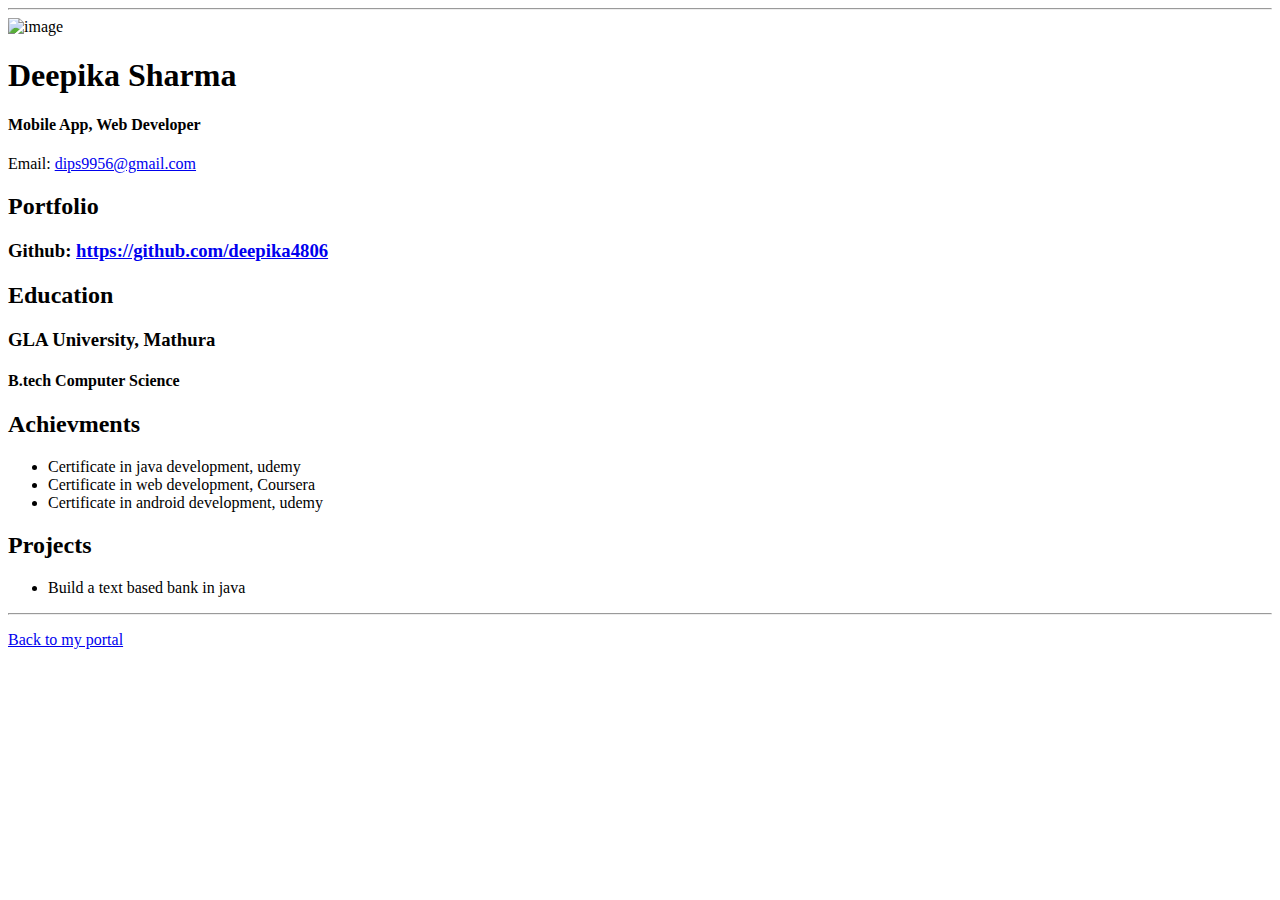
==== resume.html @ 9e2188d6 "Add files via upload" ====
<!doctype html>
<html lang="en">

<header>
	<title>Deepika Sharma's Resume</title>
	<link rel="stylesheet" href="css/master.css">
	<meta name="viewpoint" content="width=device-width, initial-scale=1, shrink-to-fit=no">
	<meta name="name" content="Deepika Sharma's Portal">
	<meta name="robots" content="noindex, nofollow">

</header>

<body>
	<hr>

	<img src ="1715610 (5).jpg" alt="image" width="20%">

	<h1>Deepika Sharma</h1>
	<h4>Mobile App, Web Developer</h4>

	<p>Email: <a href="mailto:dips9956@gmail.com" target="_blank">dips9956@gmail.com</a></p>

	<h2>Portfolio</h2>
	<h3>Github: <a href="https://github.com/deepika4806" target="_blank">https://github.com/deepika4806</a></h3>

	<h2>Education</h2>

	<h3>GLA University, Mathura</h3>
	<h4>B.tech Computer Science</h4>


	<h2>Achievments</h2>

	<ul>

		<li>Certificate in java development, udemy</li>
		<li>Certificate in web development, Coursera</li>
		<li>Certificate in android development, udemy</li>

	</ul>

	<h2>Projects</h2>
	<ul>
		<li>Build a text based bank in java</li>
	</ul>
</body>


<footer>
	<hr>
	<p><a href="index.html">Back to my portal</a></p>
</footer>
</html>
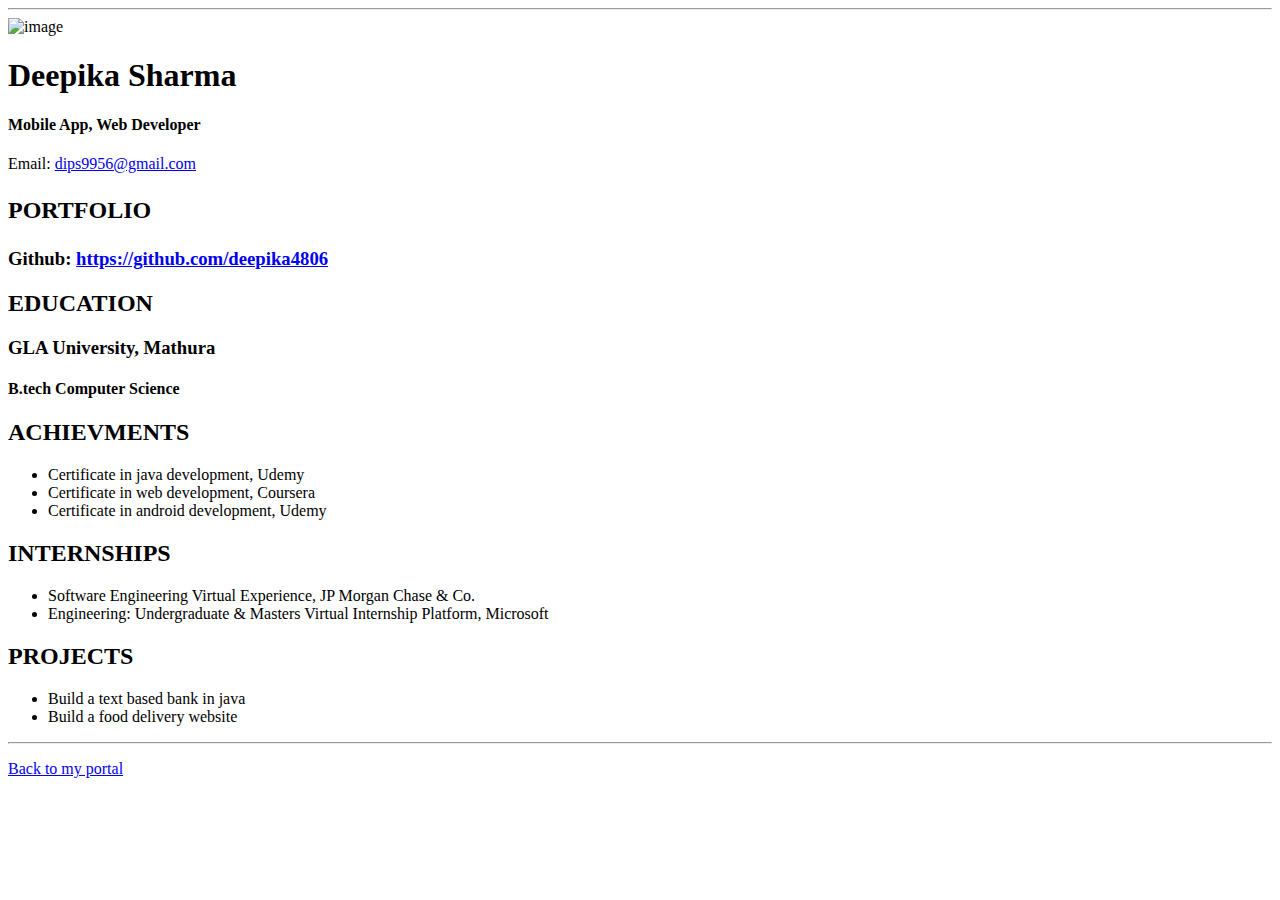
==== commit 23a8b85b: "Add files via upload" ====
--- a/resume.html
+++ b/resume.html
@@ -13,35 +13,42 @@
 <body>
 	<hr>
 
-	<img src ="1715610 (5).jpg" alt="image" width="20%">
+	<img src = "img/img2.png"alt="image">
 
 	<h1>Deepika Sharma</h1>
 	<h4>Mobile App, Web Developer</h4>
 
 	<p>Email: <a href="mailto:dips9956@gmail.com" target="_blank">dips9956@gmail.com</a></p>
 
-	<h2>Portfolio</h2>
+	<h2><P>PORTFOLIO</P></h2>
 	<h3>Github: <a href="https://github.com/deepika4806" target="_blank">https://github.com/deepika4806</a></h3>
 
-	<h2>Education</h2>
+	<h2>EDUCATION</h2>
 
 	<h3>GLA University, Mathura</h3>
 	<h4>B.tech Computer Science</h4>
 
 
-	<h2>Achievments</h2>
+	<h2>ACHIEVMENTS</h2>
 
 	<ul>
 
-		<li>Certificate in java development, udemy</li>
+		<li>Certificate in java development, Udemy</li>
 		<li>Certificate in web development, Coursera</li>
-		<li>Certificate in android development, udemy</li>
+		<li>Certificate in android development, Udemy</li>
 
 	</ul>
+	<h2>INTERNSHIPS</h2>
+	<ul>
+		<li>Software Engineering Virtual Experience, JP Morgan Chase & Co.</li>
+		<li>Engineering: Undergraduate & Masters
+			Virtual Internship Platform, Microsoft</li>
+		</ul>
 
-	<h2>Projects</h2>
+	<h2>PROJECTS</h2>
 	<ul>
 		<li>Build a text based bank in java</li>
+		<li>Build a food delivery website</li>
 	</ul>
 </body>
 
